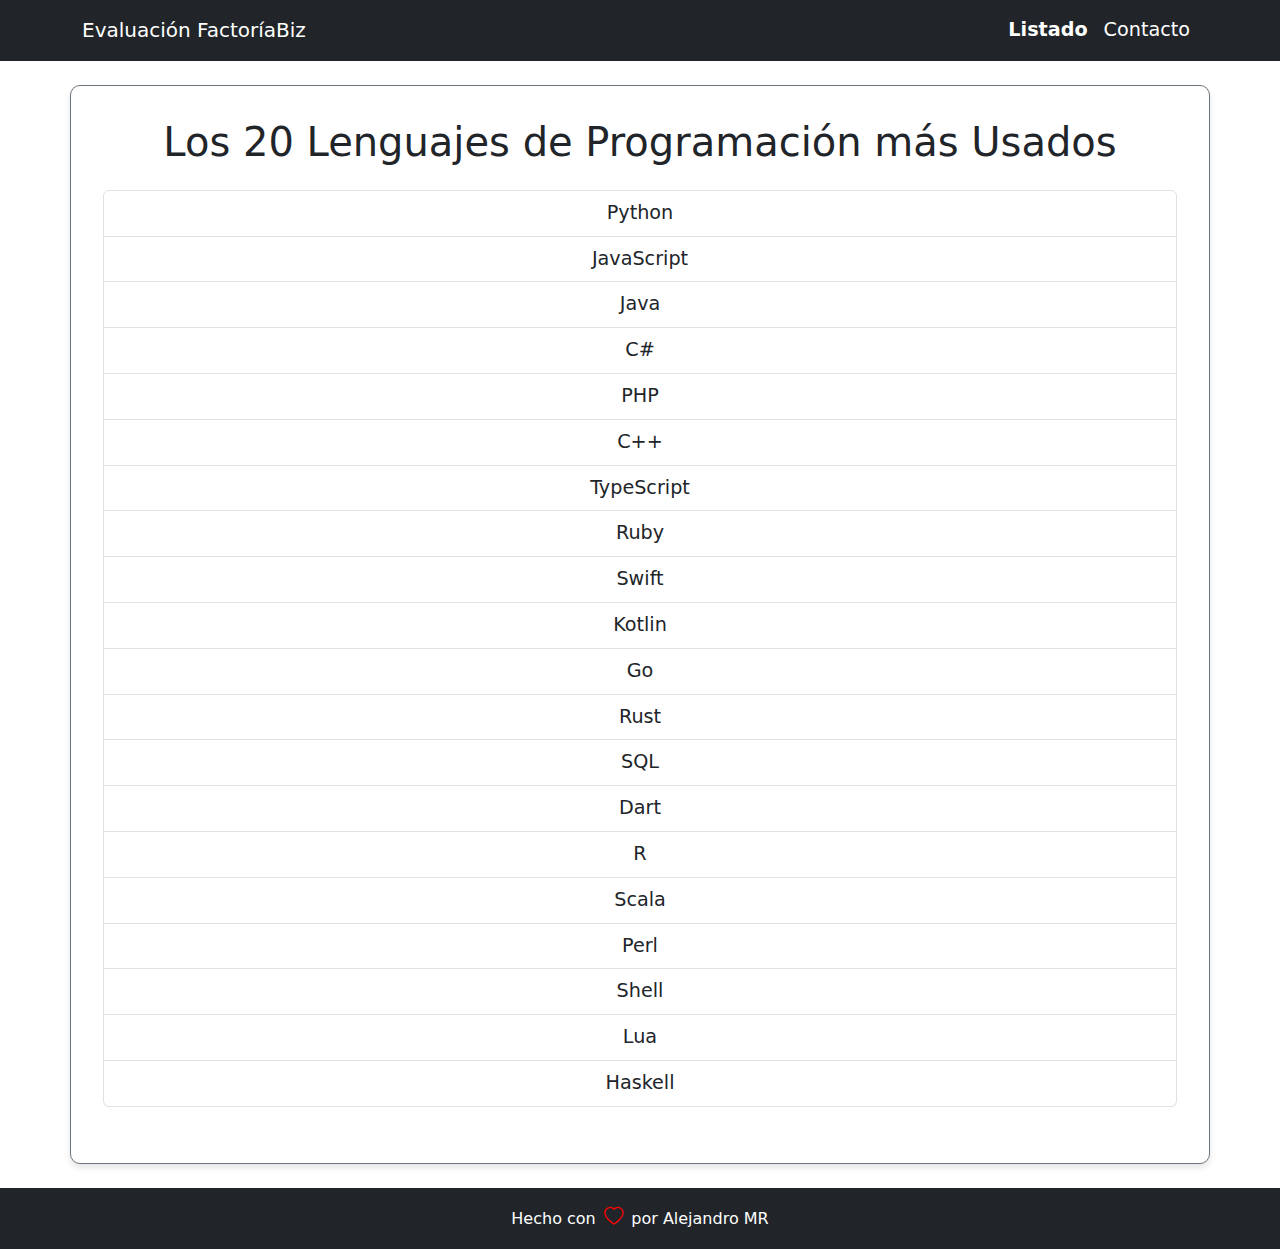
==== 2 HTML Y CSS/index.html @ 07d6d8b4 "primer commit" ====
<!DOCTYPE html>
<html lang="en">
  <head>
    <meta charset="UTF-8" />
    <meta name="viewport" content="width=device-width, initial-scale=1.0" />
    <title>Evaluación FactoríaBiz</title>
    <link rel="stylesheet" href="assets/css/styles.css" />
    <link
      href="https://cdn.jsdelivr.net/npm/bootstrap@5.3.3/dist/css/bootstrap.min.css"
      rel="stylesheet"
      integrity="sha384-QWTKZyjpPEjISv5WaRU9OFeRpok6YctnYmDr5pNlyT2bRjXh0JMhjY6hW+ALEwIH"
      crossorigin="anonymous"
    />
    <link
      rel="stylesheet"
      href="https://cdn.jsdelivr.net/npm/bootstrap-icons@1.11.3/font/bootstrap-icons.min.css"
    />
    <link
      href="https://fonts.googleapis.com/css2?family=Poppins:wght@300;400;600&display=swap"
      rel="stylesheet"
    />
  </head>
  <body>
    <header>
      <nav class="navbar navbar-expand-lg navbar-dark bg-dark">
        <div class="container">
          <a class="navbar-brand" href="index.html">Evaluación FactoríaBiz</a>
          <button
            class="navbar-toggler"
            type="button"
            data-bs-toggle="collapse"
            data-bs-target="#navbarNav"
            aria-controls="navbarNav"
            aria-expanded="false"
            aria-label="Toggle navigation"
          >
            <span class="navbar-toggler-icon"></span>
          </button>
          <div class="collapse navbar-collapse" id="navbarNav">
            <ul class="navbar-nav ms-auto">
              <li class="nav-item">
                <a class="nav-link active" href="index.html">Listado</a>
              </li>
              <li class="nav-item">
                <a class="nav-link" href="formulario.html">Contacto</a>
              </li>
            </ul>
          </div>
        </div>
      </nav>
    </header>
    <main class="container mt-4 mb-4 flex-grow-1">
      <h1 class="text-center mb-4">
        Los 20 Lenguajes de Programación más Usados
      </h1>
      <ul class="list-group mb-4">
        <li class="list-group-item">Python</li>
        <li class="list-group-item">JavaScript</li>
        <li class="list-group-item">Java</li>
        <li class="list-group-item">C#</li>
        <li class="list-group-item">PHP</li>
        <li class="list-group-item">C++</li>
        <li class="list-group-item">TypeScript</li>
        <li class="list-group-item">Ruby</li>
        <li class="list-group-item">Swift</li>
        <li class="list-group-item">Kotlin</li>
        <li class="list-group-item">Go</li>
        <li class="list-group-item">Rust</li>
        <li class="list-group-item">SQL</li>
        <li class="list-group-item">Dart</li>
        <li class="list-group-item">R</li>
        <li class="list-group-item">Scala</li>
        <li class="list-group-item">Perl</li>
        <li class="list-group-item">Shell</li>
        <li class="list-group-item">Lua</li>
        <li class="list-group-item">Haskell</li>
      </ul>
    </main>
    <footer class="bg-dark text-white text-center py-3 mt-auto">
      <div class="container">
        <p class="mb-0">
          Hecho con <i class="bi bi-heart"></i> por Alejandro MR
        </p>
      </div>
    </footer>
    <script
      src="https://cdn.jsdelivr.net/npm/bootstrap@5.3.3/dist/js/bootstrap.bundle.min.js"
      integrity="sha384-YvpcrYf0tY3lHB60NNkmXc5s9fDVZLESaAA55NDzOxhy9GkcIdslK1eN7N6jIeHz"
      crossorigin="anonymous"
    ></script>
  </body>
</html>
---- 2 HTML Y CSS/assets/css/styles.css ----
@import url('https://fonts.googleapis.com/css2?family=Poppins:ital,wght@0,100;0,200;0,300;0,400;0,500;0,600;0,700;0,800;0,900;1,100;1,200;1,300;1,400;1,500;1,600;1,700;1,800;1,900&display=swap');

/* Estilos generales */
body {
    font-family: 'Poppins', sans-serif;
    line-height: 1.6;
    background-color: #f7f7f7;
    color: #333;
    margin: 0;
    padding: 0;
    height: 100vh;
    display: flex;
    flex-direction: column;
    font-size: 1.5rem;
}


main.container {
    background: #fff;
    border: 1px solid #6c757d;
    border-radius: 10px;
    padding: 2rem;
    box-shadow: 0px 4px 6px rgba(0, 0, 0, 0.1);
  }

h1, h2 {
    color: #343a40;
    margin-bottom: 1rem;
    text-align: center;
}

header {
    background-color: #343a40;
}

/* Estilos navbar */
.navbar {
    padding: 1rem;
    font-size: 1.2rem;
}

.navbar-nav .nav-item .nav-link {
    color: #fff !important;
    transition: color 0.3s;
}

.nav-link.active {
    color: #ffcd38 !important;
    font-weight: bold;
}

.main {
    background-color: #fff;
    border-radius: 5px;
    box-shadow: 0 2px 4px rgba(0, 0, 0, 0.1);
    margin: 2rem auto;
    padding: 2rem;
    max-width: 600px;
    flex-grow: 1;
}

/* Lista */
.list-group-item {
    background-color: #e9ecef;
    font-size: 1.2rem;
    border: none;
    padding: 0.75rem;
    text-align: center;
}

.list-group-item:hover {
    background-color: #d8dbdd;
    cursor: pointer;
}

/* Footer */
footer {
    background-color: #343a40;
    color: white;
    text-align: center;
    padding: 1rem 0;
    margin-top: auto; 
}
i.bi-heart {
    color: red;
    font-size: 1.2rem;
    margin: 0 0.2rem;
  }
  
/*Formulario*/
.text-form {
    font-size: 1.3rem;
    
}
.form-container {
    max-width: 400px; 
    width: 100%; 
    margin: 0 auto;  

  }
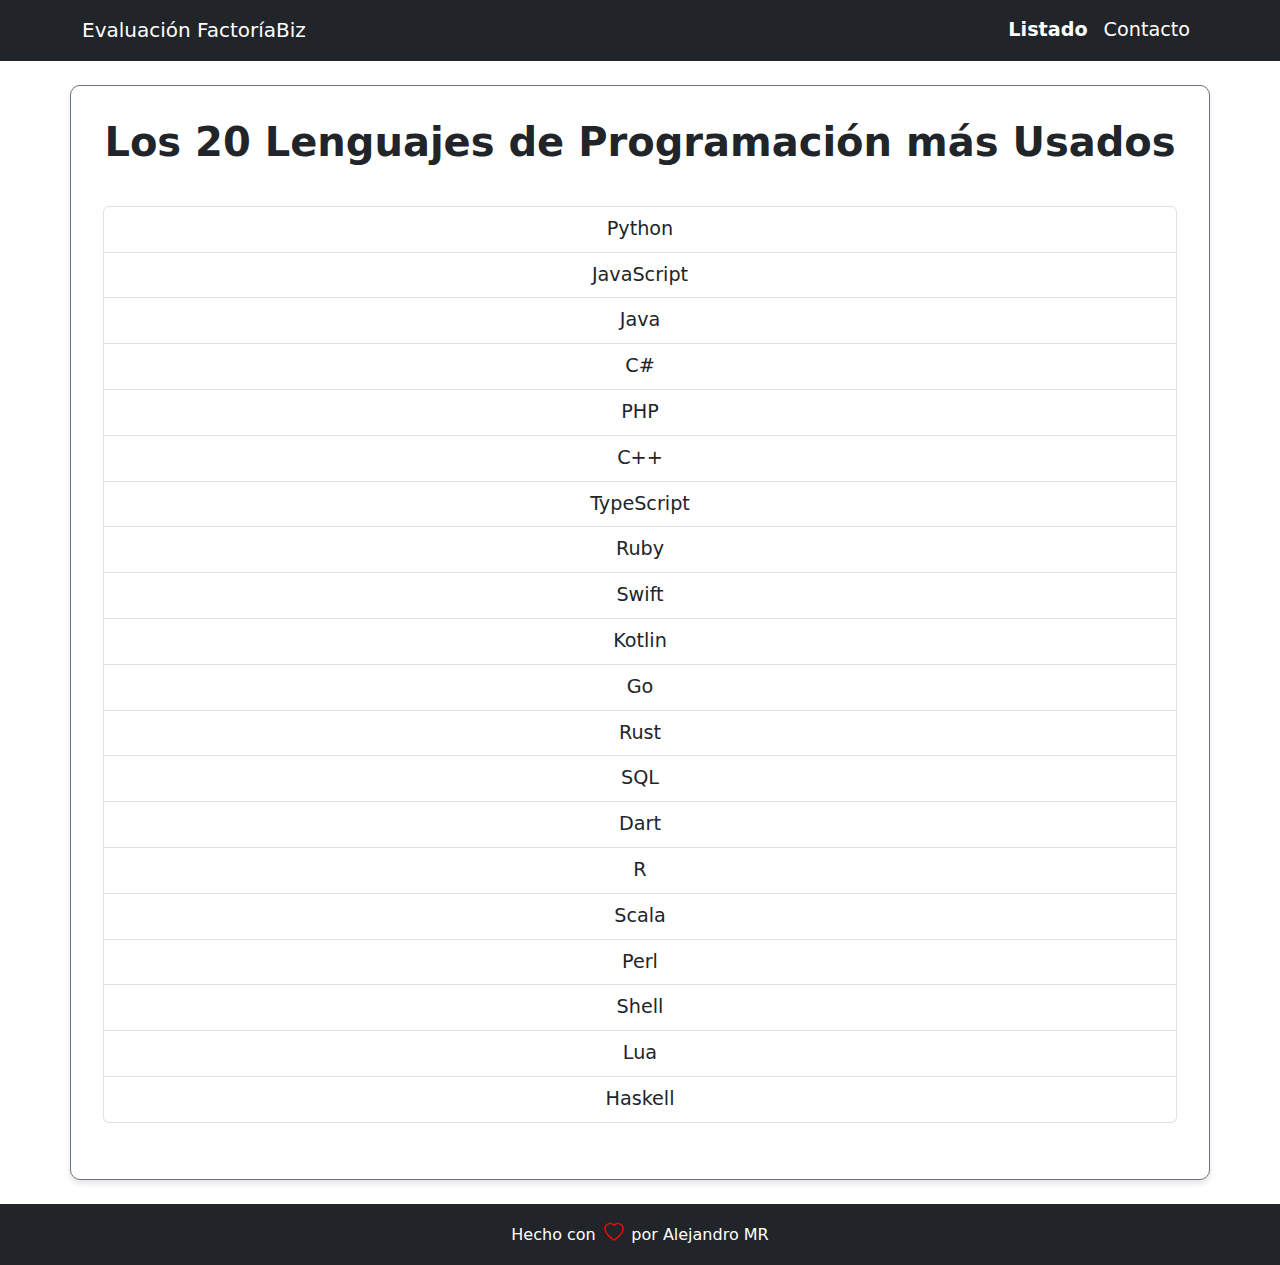
==== commit 09616a9a: "comentarios añadidos" ====
--- a/2 HTML Y CSS/index.html
+++ b/2 HTML Y CSS/index.html
@@ -4,23 +4,28 @@
     <meta charset="UTF-8" />
     <meta name="viewport" content="width=device-width, initial-scale=1.0" />
     <title>Evaluación FactoríaBiz</title>
+    <!-- Archivo CSS personalizado -->
     <link rel="stylesheet" href="assets/css/styles.css" />
+    <!-- Bootstrap CSS -->
     <link
       href="https://cdn.jsdelivr.net/npm/bootstrap@5.3.3/dist/css/bootstrap.min.css"
       rel="stylesheet"
       integrity="sha384-QWTKZyjpPEjISv5WaRU9OFeRpok6YctnYmDr5pNlyT2bRjXh0JMhjY6hW+ALEwIH"
       crossorigin="anonymous"
     />
+    <!-- Iconos de Bootstrap -->
     <link
       rel="stylesheet"
       href="https://cdn.jsdelivr.net/npm/bootstrap-icons@1.11.3/font/bootstrap-icons.min.css"
     />
+    <!-- Fuente personalizada -->
     <link
       href="https://fonts.googleapis.com/css2?family=Poppins:wght@300;400;600&display=swap"
       rel="stylesheet"
     />
   </head>
   <body>
+    <!-- Encabezado con barra de navegación -->
     <header>
       <nav class="navbar navbar-expand-lg navbar-dark bg-dark">
         <div class="container">
@@ -38,6 +43,7 @@
           </button>
           <div class="collapse navbar-collapse" id="navbarNav">
             <ul class="navbar-nav ms-auto">
+              <!-- Enlace activo -->
               <li class="nav-item">
                 <a class="nav-link active" href="index.html">Listado</a>
               </li>
@@ -49,10 +55,13 @@
         </div>
       </nav>
     </header>
+    <!-- Contenido principal -->
     <main class="container mt-4 mb-4 flex-grow-1">
-      <h1 class="text-center mb-4">
+      <h1 class="text-center mb-4 fw-bold pb-3">
         Los 20 Lenguajes de Programación más Usados
       </h1>
+      
+      <!-- Lista de lenguajes de programación -->
       <ul class="list-group mb-4">
         <li class="list-group-item">Python</li>
         <li class="list-group-item">JavaScript</li>
@@ -76,6 +85,7 @@
         <li class="list-group-item">Haskell</li>
       </ul>
     </main>
+    <!-- Pie de página -->
     <footer class="bg-dark text-white text-center py-3 mt-auto">
       <div class="container">
         <p class="mb-0">
@@ -83,6 +93,7 @@
         </p>
       </div>
     </footer>
+    <!-- Bootstrap JS -->
     <script
       src="https://cdn.jsdelivr.net/npm/bootstrap@5.3.3/dist/js/bootstrap.bundle.min.js"
       integrity="sha384-YvpcrYf0tY3lHB60NNkmXc5s9fDVZLESaAA55NDzOxhy9GkcIdslK1eN7N6jIeHz"
